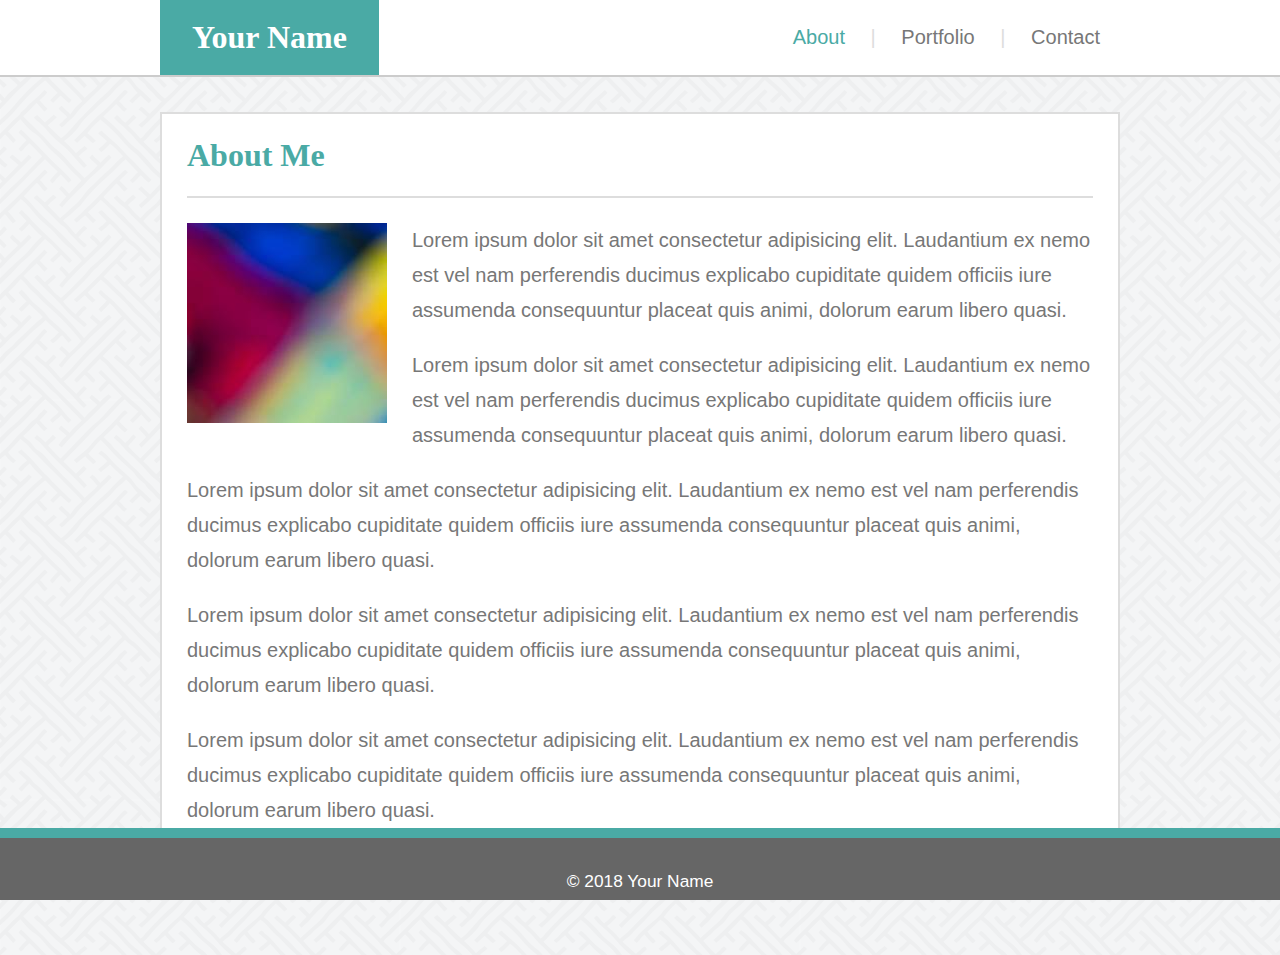
==== index.html @ b6498e56 "Finish template HTML and CSS" ====
<!DOCTYPE html>
<html lang="en-us">

<head>
  <meta charset="UTF-8">
  <title>Your Name</title>
  <link rel="stylesheet" type="text/css" href="assets/css/reset.css">
  <link rel="stylesheet" type="text/css" href="assets/css/style.css">
</head>

<body>

    <!-- header -->
    <div id="header" class="clearfix">
        <div id="header-2">
            <h1>Your Name</h1>
            <ul id="menu" class="menu">
                <li class="menu-item menu-active"><a href="index.html">About</a></li>
                <li class="menu-separator">|</li>
                <li class="menu-item"><a href="portfolio.html">Portfolio</a></li>
                <li class="menu-separator">|</li>
                <li class="menu-item"><a href="contact.html">Contact</a></li>
            </ul>
        </div>
    </div>

    <!-- content -->
    <div id="content" class="clearfix">
        <h2>About Me</h2>
        <hr>
        <img id="about-photo" src="assets/images/about.jpg" alt="Your Name">
        <div id="about">
            <p>Lorem ipsum dolor sit amet consectetur adipisicing elit. Laudantium ex nemo est vel nam perferendis ducimus explicabo cupiditate quidem officiis iure assumenda consequuntur placeat quis animi, dolorum earum libero quasi.</p>
            <p>Lorem ipsum dolor sit amet consectetur adipisicing elit. Laudantium ex nemo est vel nam perferendis ducimus explicabo cupiditate quidem officiis iure assumenda consequuntur placeat quis animi, dolorum earum libero quasi.</p>
            <p>Lorem ipsum dolor sit amet consectetur adipisicing elit. Laudantium ex nemo est vel nam perferendis ducimus explicabo cupiditate quidem officiis iure assumenda consequuntur placeat quis animi, dolorum earum libero quasi.</p>
            <p>Lorem ipsum dolor sit amet consectetur adipisicing elit. Laudantium ex nemo est vel nam perferendis ducimus explicabo cupiditate quidem officiis iure assumenda consequuntur placeat quis animi, dolorum earum libero quasi.</p>
            <p>Lorem ipsum dolor sit amet consectetur adipisicing elit. Laudantium ex nemo est vel nam perferendis ducimus explicabo cupiditate quidem officiis iure assumenda consequuntur placeat quis animi, dolorum earum libero quasi.</p>
        </div>
    </div>

    <!-- footer -->
    <div id="footer">
        <p>&copy; 2018 Your Name</p>
    </div>
</body>

</html>
---- assets/css/style.css ----
.clearfix::after {
    content: "";
    clear: both;
    display: table;
}

body {
    background-image: url( '../images/background-sayagata.png' );
    font-family: 'Seravek' , Arial , 'Helvetica Neue' , Helvetica , sans-serif;
    font-size: 15pt;
    color: #777777;
}

h1, h2, h3 {
    font-family: 'Iowan Old Style' , Georgia , Times , 'Times New Roman' , serif;
    font-weight: bold;
}

/*** header
***/

#header {
    border-style: solid;
    border-bottom-width: 2px;
    border-color: #cccccc;
    background-color: #ffffff;
}

#header-2 {
    margin-left: auto;
    margin-right: auto;
    width: 960px;
}

#header h1 {
    float: left;
    padding-left: 24pt;    /* 1em */
    padding-right: 24pt;    /* 1em */
    height: 56pt;    /* 2/3em + 1em + 2/3em = 16pt + 24pt + 16pt */
    background-color: #4aaaa5;
    line-height: 56pt;    /* 2/3em + 1em + 2/3em = 16pt + 24pt + 16pt */
    font-size: 24pt;
    color: #ffffff;
}

#header .menu {
    float: right;
    font-family: 'Seravek' , Arial , 'Helvetica Neue' , Helvetica , sans-serif;
}

#header .menu .menu-item {
    display: inline-block;
    padding-left: 15pt;    /* 1em */
    padding-right: 15pt;    /* 1em */
    height: 56pt;    /* same as `#header h1` */
    line-height: 56pt;    /* same as `#header h1` */
}

#header .menu .menu-item a {
    text-decoration: none;
    color: #777777;
}

#header .menu .menu-item:hover {
    background-color: #4aaaa5;
}

#header .menu .menu-item:hover a {
    color: #ffffff;
}

#header .menu .menu-active a {
    color: #4aaaa5;
}

#header .menu .menu-active:hover a {
    color: #ffffff;
}

#header .menu .menu-separator {
    display: inline-block;
    padding-left: 0px;
    padding-right: 0px;
    height: 56pt;    /* same as `#header h1` */
    line-height: 56pt;    /* same as `#header h1` */
    color: #dddddd;
}

/*** content
***/

#content {
    margin-top: 35px;
    margin-bottom: 100px;    /* add space to scroll */
    margin-left: auto;
    margin-right: auto;
    border-style: solid;
    border-width: 2px;
    border-color: #dddddd;
    padding: 25px;
    width: 906px;    /* 960px - 2px - 25px - 25px - 2px */
    background-color: #ffffff;
}

#content h2 {
    font-size: 24pt;
    color: #4aaaa5;
}

#content hr {
    margin-top: 25px;
    margin-bottom: 25px;
    border-style: solid;
    border-color: #dddddd;
    border-top-width: 2px;
    border-bottom-width: 0px;
}

#content #about-photo {
    display: block;
    float: left;
    margin-right: 25px;
    margin-bottom: 25px;
}

#content p {
    margin-top: 1em;
    line-height: 1.75em;
}

#content p:first-child {
    margin-top: 0em;
}

#content .portfolio-project {
    display: inline-block;
    position: relative;    /* needed for `position: absolute` in h3 */
    margin-right: 25px;
    margin-bottom: 25px;
}

#content .portfolio-project:last-child {
    margin-bottom: 0px;
}

#content .portfolio-project h3 {
    position: absolute;
    bottom: 10px;
    width: 300px;    /* same as `#content .portfolio-project img` */
    height: 35pt;   /* 2/3em + 1em + 2/3em = 10pt + 15pt + 10pt */
    background-color: #4aaaa5;
    line-height: 35pt;    /* 2/3em + 1em + 2/3em = 10pt + 15pt + 10pt */
    text-align: center;
    font-size: 15pt;    /* same as `body` */
    font-weight: normal;
    color: #ffffff;
}

#content .portfolio-project img {
    display: block;
    width: 300px;
    height: 200px;
    filter: opacity( 0.75 );
}

#content .portfolio-project img:hover {
    filter: opacity( 1 );
}

#content form label {
    display: block;
    margin-top: 1em;    /* same as `#content p` */
    line-height: 1.75em;    /* same as `#content p` */
}

#content form label:first-child {
    margin-top: 0em;    /* same as `#content p:first-child` */
}

#content form input[type=text] {
    display: block;
    border-style: solid;
    border-width: 2px;
    border-color: #dddddd;
    padding: 10px;
    width: 882px;    /* 906px - 2px - 10px - 10px - 2px */
    font-family: 'Seravek' , Arial , 'Helvetica Neue' , Helvetica , sans-serif;
    font-size: 13pt;
    color: #aaaaaa;
}

#content form input[type=text]:hover {
    border-color: #4aaaa5;
}

#content form textarea {
    display: block;
    border-style: solid;
    border-width: 2px;
    border-color: #dddddd;
    padding: 10px;
    width: 882px;    /* 906px - 2px - 10px - 10px - 2px */
    font-family: 'Seravek' , Arial , 'Helvetica Neue' , Helvetica , sans-serif;
    font-size: 13pt;
    color: #aaaaaa;
}

#content form textarea:hover {
    border-color: #4aaaa5;
}

#content form input[type=submit] {
    margin-top: 1em;
    height: 35pt;    /* 2/3em + 1em + 2/3em = 10pt + 15pt + 10pt */
    border-style: solid;
    border-width: 2px;
    border-color: #dddddd;
    padding-left: 15pt;    /* 1em */
    padding-right: 15pt;    /* 1em */
    line-height: 35pt;    /* 2/3em + 1em + 2/3em = 10pt + 15pt + 10pt */
    font-family: 'Seravek' , Arial , 'Helvetica Neue' , Helvetica , sans-serif;
    font-size: 15pt;    /* same as `body` */
    color: #777777;
}

#content form input[type="submit"]:hover {
    border-color: #4aaaa5;
    background-color: #4aaaa5;
    color: #ffffff;
}

/*** footer
***/

#footer {
    position: fixed;
    bottom: 0px;
    border-style: solid;
    border-top-width: 10px;
    border-color: #4aaaa5;
    padding-top: 35px;
    padding-bottom: 10px;
    width: 100%;
    background-color: #666666;
}

#footer p {
    text-align: center;
    font-size: 13pt;
    color: #ffffff;
}
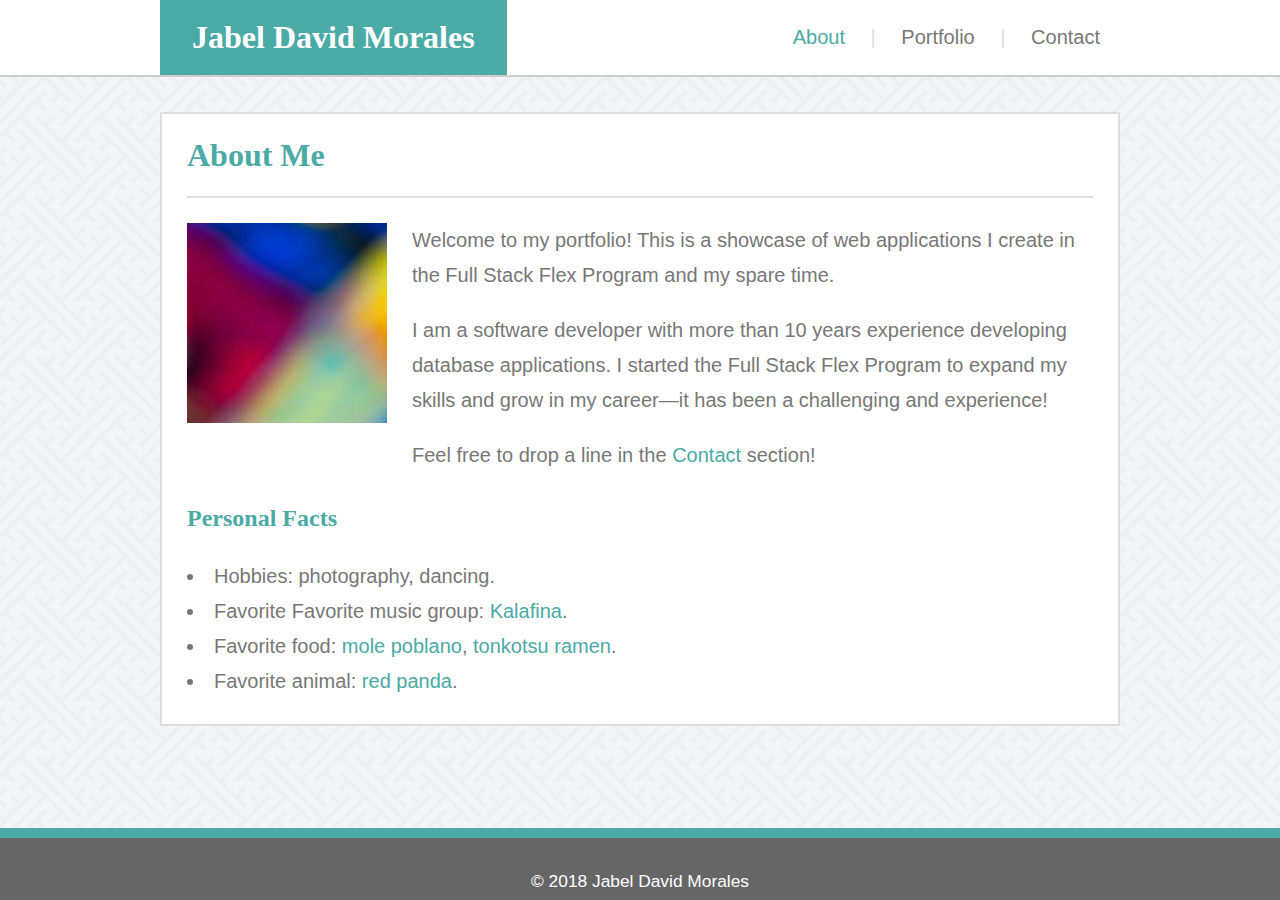
==== commit 61121d71: "Add basic content" ====
--- a/index.html
+++ b/index.html
@@ -3,17 +3,16 @@
 
 <head>
   <meta charset="UTF-8">
-  <title>Your Name</title>
+  <title>Jabel David Morales</title>
   <link rel="stylesheet" type="text/css" href="assets/css/reset.css">
   <link rel="stylesheet" type="text/css" href="assets/css/style.css">
 </head>
 
 <body>
-
     <!-- header -->
     <div id="header" class="clearfix">
         <div id="header-2">
-            <h1>Your Name</h1>
+            <h1>Jabel David Morales</h1>
             <ul id="menu" class="menu">
                 <li class="menu-item menu-active"><a href="index.html">About</a></li>
                 <li class="menu-separator">|</li>
@@ -28,19 +27,24 @@
     <div id="content" class="clearfix">
         <h2>About Me</h2>
         <hr>
-        <img id="about-photo" src="assets/images/about.jpg" alt="Your Name">
+        <img id="about-photo" src="assets/images/about.jpg" alt="Jabel David Morales">
         <div id="about">
-            <p>Lorem ipsum dolor sit amet consectetur adipisicing elit. Laudantium ex nemo est vel nam perferendis ducimus explicabo cupiditate quidem officiis iure assumenda consequuntur placeat quis animi, dolorum earum libero quasi.</p>
-            <p>Lorem ipsum dolor sit amet consectetur adipisicing elit. Laudantium ex nemo est vel nam perferendis ducimus explicabo cupiditate quidem officiis iure assumenda consequuntur placeat quis animi, dolorum earum libero quasi.</p>
-            <p>Lorem ipsum dolor sit amet consectetur adipisicing elit. Laudantium ex nemo est vel nam perferendis ducimus explicabo cupiditate quidem officiis iure assumenda consequuntur placeat quis animi, dolorum earum libero quasi.</p>
-            <p>Lorem ipsum dolor sit amet consectetur adipisicing elit. Laudantium ex nemo est vel nam perferendis ducimus explicabo cupiditate quidem officiis iure assumenda consequuntur placeat quis animi, dolorum earum libero quasi.</p>
-            <p>Lorem ipsum dolor sit amet consectetur adipisicing elit. Laudantium ex nemo est vel nam perferendis ducimus explicabo cupiditate quidem officiis iure assumenda consequuntur placeat quis animi, dolorum earum libero quasi.</p>
+            <p>Welcome to my portfolio! This is a showcase of web applications I create in the Full Stack Flex Program and my spare time.</p>
+            <p>I am a software developer with more than 10 years experience developing database applications. I started the Full Stack Flex Program to expand my skills and grow in my career—it has been a challenging and experience!</p>
+            <p>Feel free to drop a line in the <a href="contact.html">Contact</a> section!</p>
+            <h3>Personal Facts</h3>
+            <ul>
+                <li>Hobbies: photography, dancing.</li>
+                <li>Favorite Favorite music group: <a href="https://en.wikipedia.org/wiki/Kalafina" target="_new">Kalafina</a>.</li>
+                <li>Favorite food: <a href="https://en.wikipedia.org/wiki/Mole_sauce#Poblano" target="_new">mole poblano</a>, <a href="https://en.wikipedia.org/wiki/Tonkotsu_ramen" target="_new">tonkotsu ramen</a>.</li>
+                <li>Favorite animal: <a href="https://en.wikipedia.org/wiki/Red_panda" target="_new">red panda</a>.</li>
+            </ul>
         </div>
     </div>
 
     <!-- footer -->
     <div id="footer">
-        <p>&copy; 2018 Your Name</p>
+        <p>&copy; 2018 Jabel David Morales</p>
     </div>
 </body>
 
--- a/assets/css/style.css
+++ b/assets/css/style.css
@@ -132,6 +132,29 @@
     margin-top: 0em;
 }
 
+#content a {
+    text-decoration: none;
+    color: #4aaaa5;
+}
+
+#content h3 {
+    margin-top: 1em;
+    line-height: 1.75em;
+    font-size: 18pt;
+    font-weight: bold;
+    color: #4aaaa5;
+}
+
+#content ul {
+    margin-top: 1em;
+}
+
+#content li {
+    list-style-type: disc;
+    list-style-position: inside;
+    line-height: 1.75em;
+}
+
 #content .portfolio-project {
     display: inline-block;
     position: relative;    /* needed for `position: absolute` in h3 */
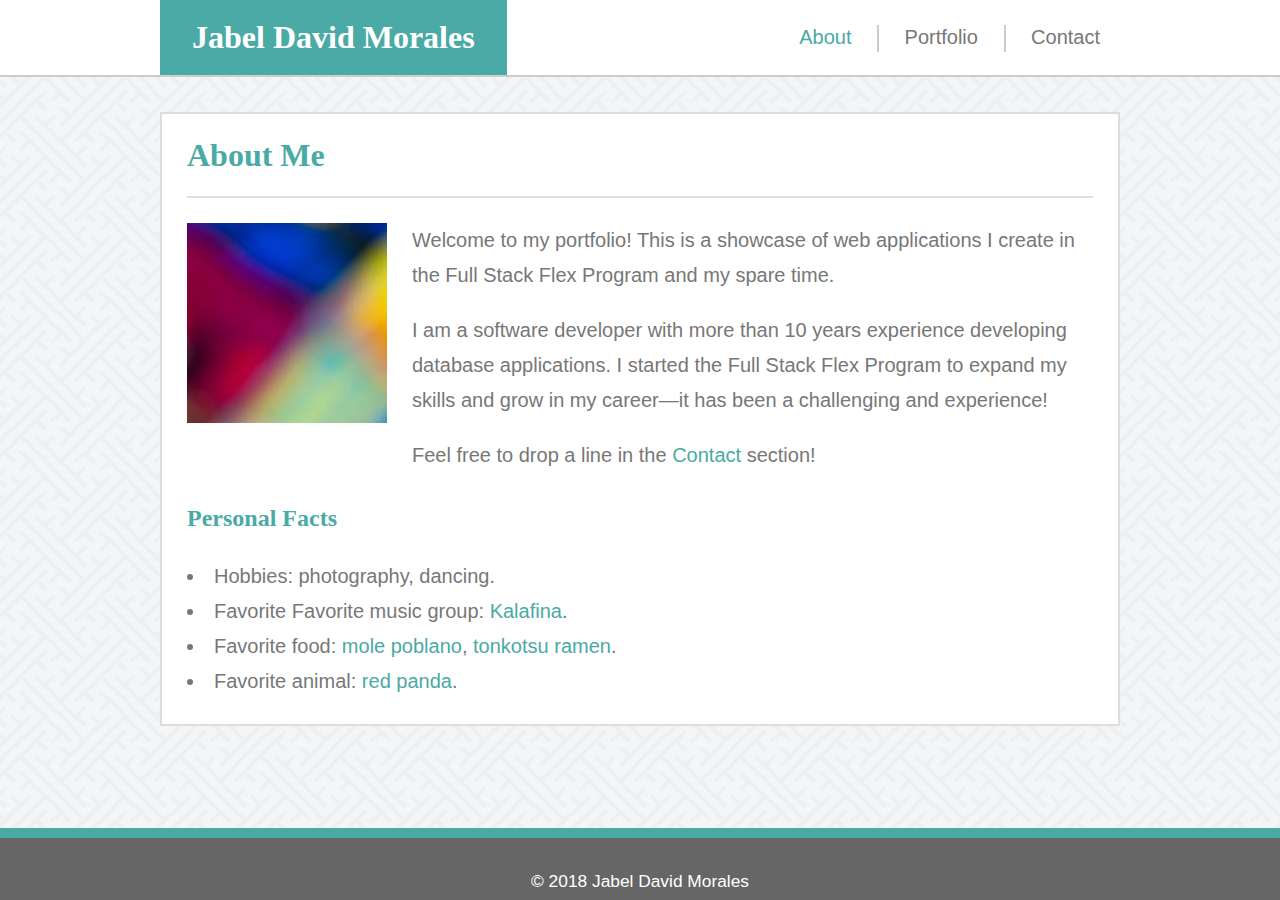
==== commit fb95382b: "Remove text in menu separators" ====
--- a/index.html
+++ b/index.html
@@ -15,9 +15,9 @@
             <h1>Jabel David Morales</h1>
             <ul id="menu" class="menu">
                 <li class="menu-item menu-active"><a href="index.html">About</a></li>
-                <li class="menu-separator">|</li>
+                <li class="menu-separator"></li>
                 <li class="menu-item"><a href="portfolio.html">Portfolio</a></li>
-                <li class="menu-separator">|</li>
+                <li class="menu-separator"></li>
                 <li class="menu-item"><a href="contact.html">Contact</a></li>
             </ul>
         </div>
@@ -35,9 +35,9 @@
             <h3>Personal Facts</h3>
             <ul>
                 <li>Hobbies: photography, dancing.</li>
-                <li>Favorite Favorite music group: <a href="https://en.wikipedia.org/wiki/Kalafina" target="_new">Kalafina</a>.</li>
-                <li>Favorite food: <a href="https://en.wikipedia.org/wiki/Mole_sauce#Poblano" target="_new">mole poblano</a>, <a href="https://en.wikipedia.org/wiki/Tonkotsu_ramen" target="_new">tonkotsu ramen</a>.</li>
-                <li>Favorite animal: <a href="https://en.wikipedia.org/wiki/Red_panda" target="_new">red panda</a>.</li>
+                <li>Favorite Favorite music group: <a href="https://en.wikipedia.org/wiki/Kalafina">Kalafina</a>.</li>
+                <li>Favorite food: <a href="https://en.wikipedia.org/wiki/Mole_sauce#Poblano">mole poblano</a>, <a href="https://en.wikipedia.org/wiki/Tonkotsu_ramen">tonkotsu ramen</a>.</li>
+                <li>Favorite animal: <a href="https://en.wikipedia.org/wiki/Red_panda">red panda</a>.</li>
             </ul>
         </div>
     </div>
--- a/assets/css/style.css
+++ b/assets/css/style.css
@@ -79,11 +79,10 @@
 
 #header .menu .menu-separator {
     display: inline-block;
-    padding-left: 0px;
-    padding-right: 0px;
-    height: 56pt;    /* same as `#header h1` */
-    line-height: 56pt;    /* same as `#header h1` */
-    color: #dddddd;
+    vertical-align: middle;
+    width: 2px;
+    height: 20pt;
+    background-color: #cccccc;
 }
 
 /*** content
@@ -179,6 +178,10 @@
     color: #ffffff;
 }
 
+#content .portfolio-project a {
+    color: #ffffff;
+}
+
 #content .portfolio-project img {
     display: block;
     width: 300px;
